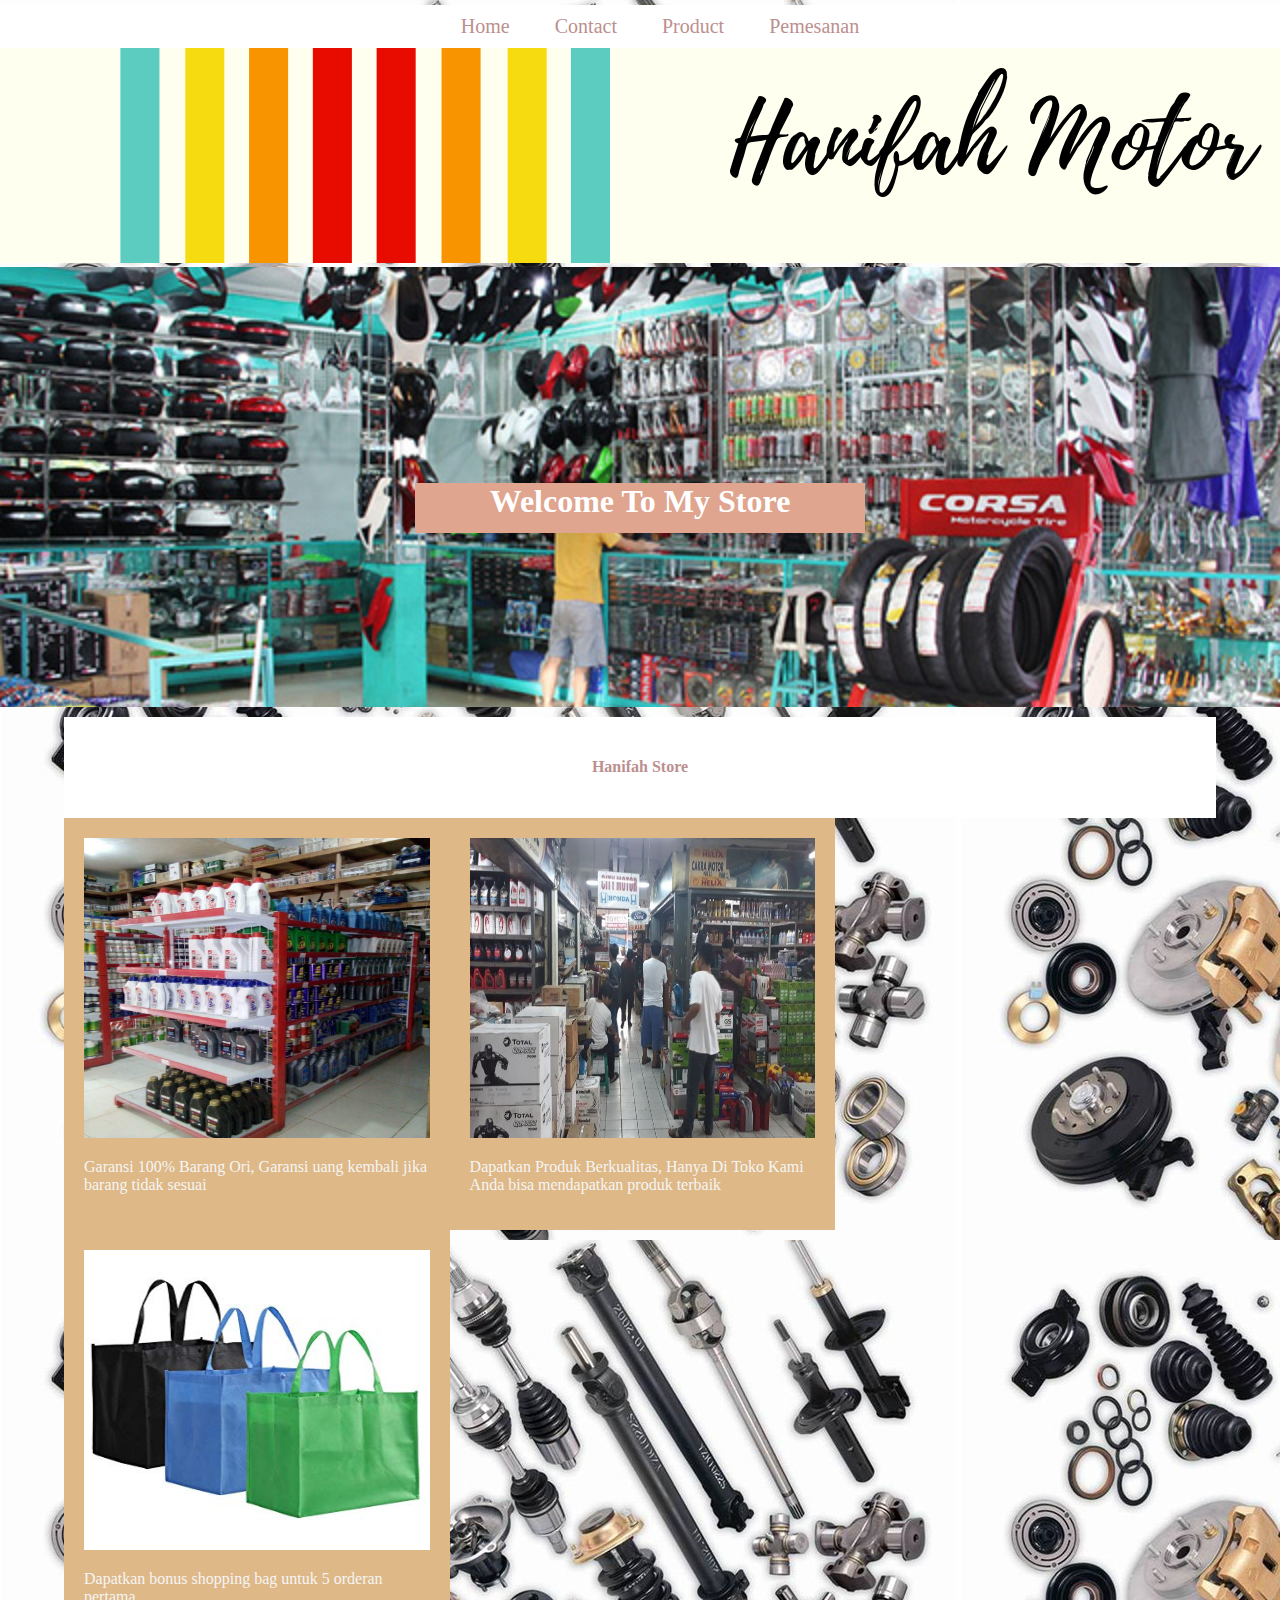
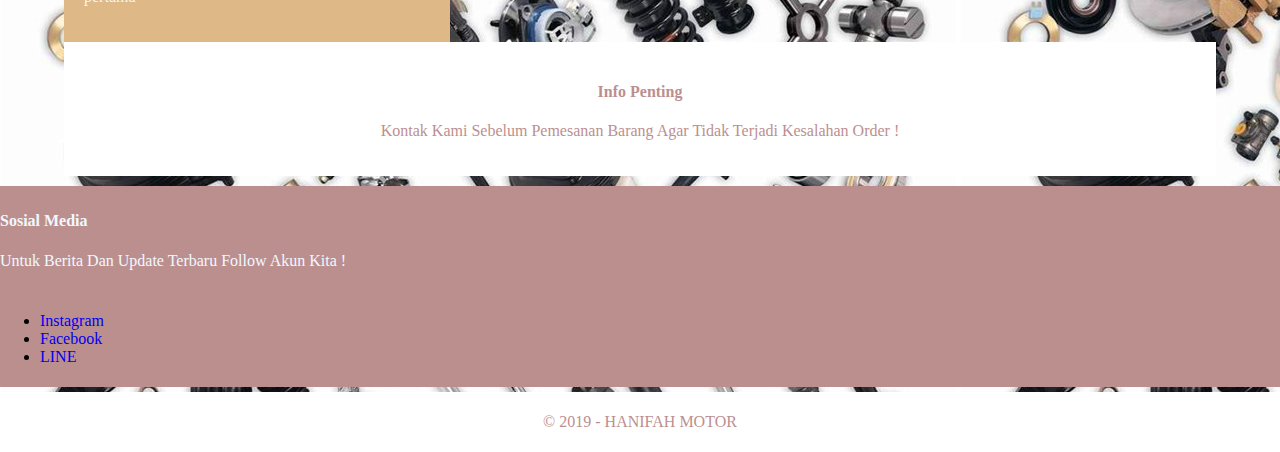
==== index.html @ e231ae4b "Add files via upload" ====
<!DOCTYPE html>
<html>
    <head>
        <title>Hanifah Motor Store</title>

        <link rel="icon" type="images/icon.jpg">
        <link rel="stylesheet"href="css/style.css">
        <link rel="stylesheet"href="css/bggrds.css">
        <link rel="stylesheet"href="css/product.css">

    </head>
    
    <body>
        <div class="container"> 
            <div class="header">
                             
                <!--start menu-->
                <div class="menu">
                    <ul>  
                        <li>
                        <a href="index.html"  title=Home>Home</a>
                        </li>
                        
                        <li>
                        <a href="contact.html"  title=Contact>Contact</a>
                        </li>
                        
                        <li>
                        <a href="product.html" title=Pemesanan>Product</a>
                        </li>

                        <li>
                        <a href="pemesanan.html" title=Pemesanan>Pemesanan</a>
                        </li>
                    </ul>
                </div>
                <!-- end menu -->
         
                <!-- Image Logo -->
                <a href="index.html">
                    <img src="images/bg1.png">
                </a>
                <!-- end logo -->
            </div>  
                
            <!--start spotlight-->
            <div class="spotlight">
                <h1>Welcome To My Store</h1>
            </div>
            <!--End Spotlight-->
          
            <!--Start Content-->
                
            <div class="container-box">

                <!--Service-->
                <div class="col-3">
                    <h4>Hanifah Store</h4>
    
                </div>
                 <!--preview 1-->
                <div class="product-1">
                    <img src="images/tokodepan.jpeg" alt="">
                    <p>Garansi 100% Barang Ori, Garansi uang kembali jika barang tidak sesuai</p>
                </div>

                <!--Preview 2-->
                <div class="product-2">
                    <img src="images/toko2.jpeg" alt="">
                    <p>Dapatkan Produk Berkualitas, Hanya Di Toko Kami Anda bisa mendapatkan produk terbaik</p>
                </div>            

                <!--Preview 3-->
                <div class="product-3">
                    <img src="images/sb1.jpg" alt="">
                    <p>Dapatkan bonus shopping bag untuk 5 orderan pertama</p>
                </div>
                
                <!--Service-->
                <div class="col-3">
                    <h4>Info Penting</h4>
                    <p>Kontak Kami Sebelum Pemesanan Barang Agar Tidak Terjadi Kesalahan Order !</p>
                </div>
            </div>
            <!--End Content-->
    
                        
            <!--Start Footer-->
            <div class="footer">     
                <!--col 1-->
                <div class=col-2>
                    <h4>Sosial Media</h4> 
                    <p>Untuk Berita Dan Update Terbaru Follow Akun Kita !</p>    
                </div>
            </div>

                <!--col 2-->
                <div class=col-2>
                    <ul>
                        <li>
                            <a href="index.html" style="text-decoration:none"  title=Instagram>Instagram</a>
                        </li>
                        
                        <li>   
                            <a href="https://www.facebook.com/profile.php?id=100005338186897l"style="text-decoration:none"  title=Facebook>Facebook</a>
                        </li>
                        
                        <li>
                            <a href="contact.html" style="text-decoration:none" title=LINE>LINE</a>
                        </li>
                    </ul>                
                </div>
            </div>
            
                

            

            <!--End Footer-->          
                                       
                                    
            <!--Start Copyright-->
            <div class="copyright">
                <p> &copy; 2019 - HANIFAH MOTOR</p>
            </div>           
            <!--End Copyright-->
     
     </body>

 </html>
---- css/style.css ----
body  {
    background-image: url("../images/bgwebindex.jpg");
    margin: 0;
    font-family: Lucida Sans Unicode;

}


.container{
     width: 100%;
     overflow: auto;
     margin: 5px auto;
     font-family: Lucida Sans Regular;

}

.container-box{
    width: 90%;
    overflow: auto;
    margin:10px auto;
}
     

     
/*
start header
*/

.header {
    text-align: center ;
    font-family:Lucida Sans Regular;
    
}

.menu ul{
    font-size: 20px;
    background-color: white;
    margin: auto;
    padding :10px 0px 10px 0px;
    overflow: auto;
    text-align: center;
    font-family:Lucida;
}

.menu li {
    display: initial;
    margin-left: 40px;
}

.menu li a{
    color: rosybrown;
    text-decoration: none;
    
}

.menu li a:hover {
    color: white;
    background-color:rosybrown;
    margin: auto;
    padding: 10px 0px 10px 0px;
}

/*end header*/

/*start spotlight*/
.spotlight {
    background-image: url("../images/lel.jpg");
    background-position: center;
    background-repeat: no-repeat;
    background-size: cover;
    position: relative;
    height: 400px;
    padding: 20px 0;
}   

.spotlight h1 {
    background: #dfa58f;
    width: 450px;
    height: 50px;
    text-align: center;
    position: absolute;
    top: 50%;
    left: 50%;
    transform: translate(-50%, -50%);
    color: #ffffff;
}
/* end spotlight */




/*start box 1*/




.col-1
{
    overflow: auto;
    background-color: white;
    color:rosybrown;
    padding:2px 0;
    
    
}

/* end box 1 */

/*start box 2*/
.col-2
{
    overflow: auto;
    background-color:rosybrown ;
    color: whiteo;
    padding:5px 0;

}

/* end box 2 */



/*start box 3*/
.col-3{
    overflow: auto;
    background-color: white;
    color: rosybrown;
    padding: 20px 0;
    text-align: center;
}

/* end box 3 */

.col-1, .col-2, .col-3
{
    
    width: 90%;
    float: left;
}

.col-1, .col-2, .col-3
{
    width :100%;
}
/*footer*/
.footer{
    overflow: auto;
    background-color: aquamarine;
    color: aliceblue;
}


.copyright{
color: rosybrown;
background-color: white;
text-align: center;
padding: 5px 0px 5px 0px;
}

/*end footer*/
---- css/product.css ----
.product-1, .product-2, .product-3 {
    border: 2px #333333;
    height: auto;
    width: 30%;
    float: left;
    padding: 20px;
    color:whitesmoke;
    background-color: burlywood;
    
}
.product-1 img, .product-2 img, .product-3 img,.product-4 img{
    width: 100%;
    height:300px;
}
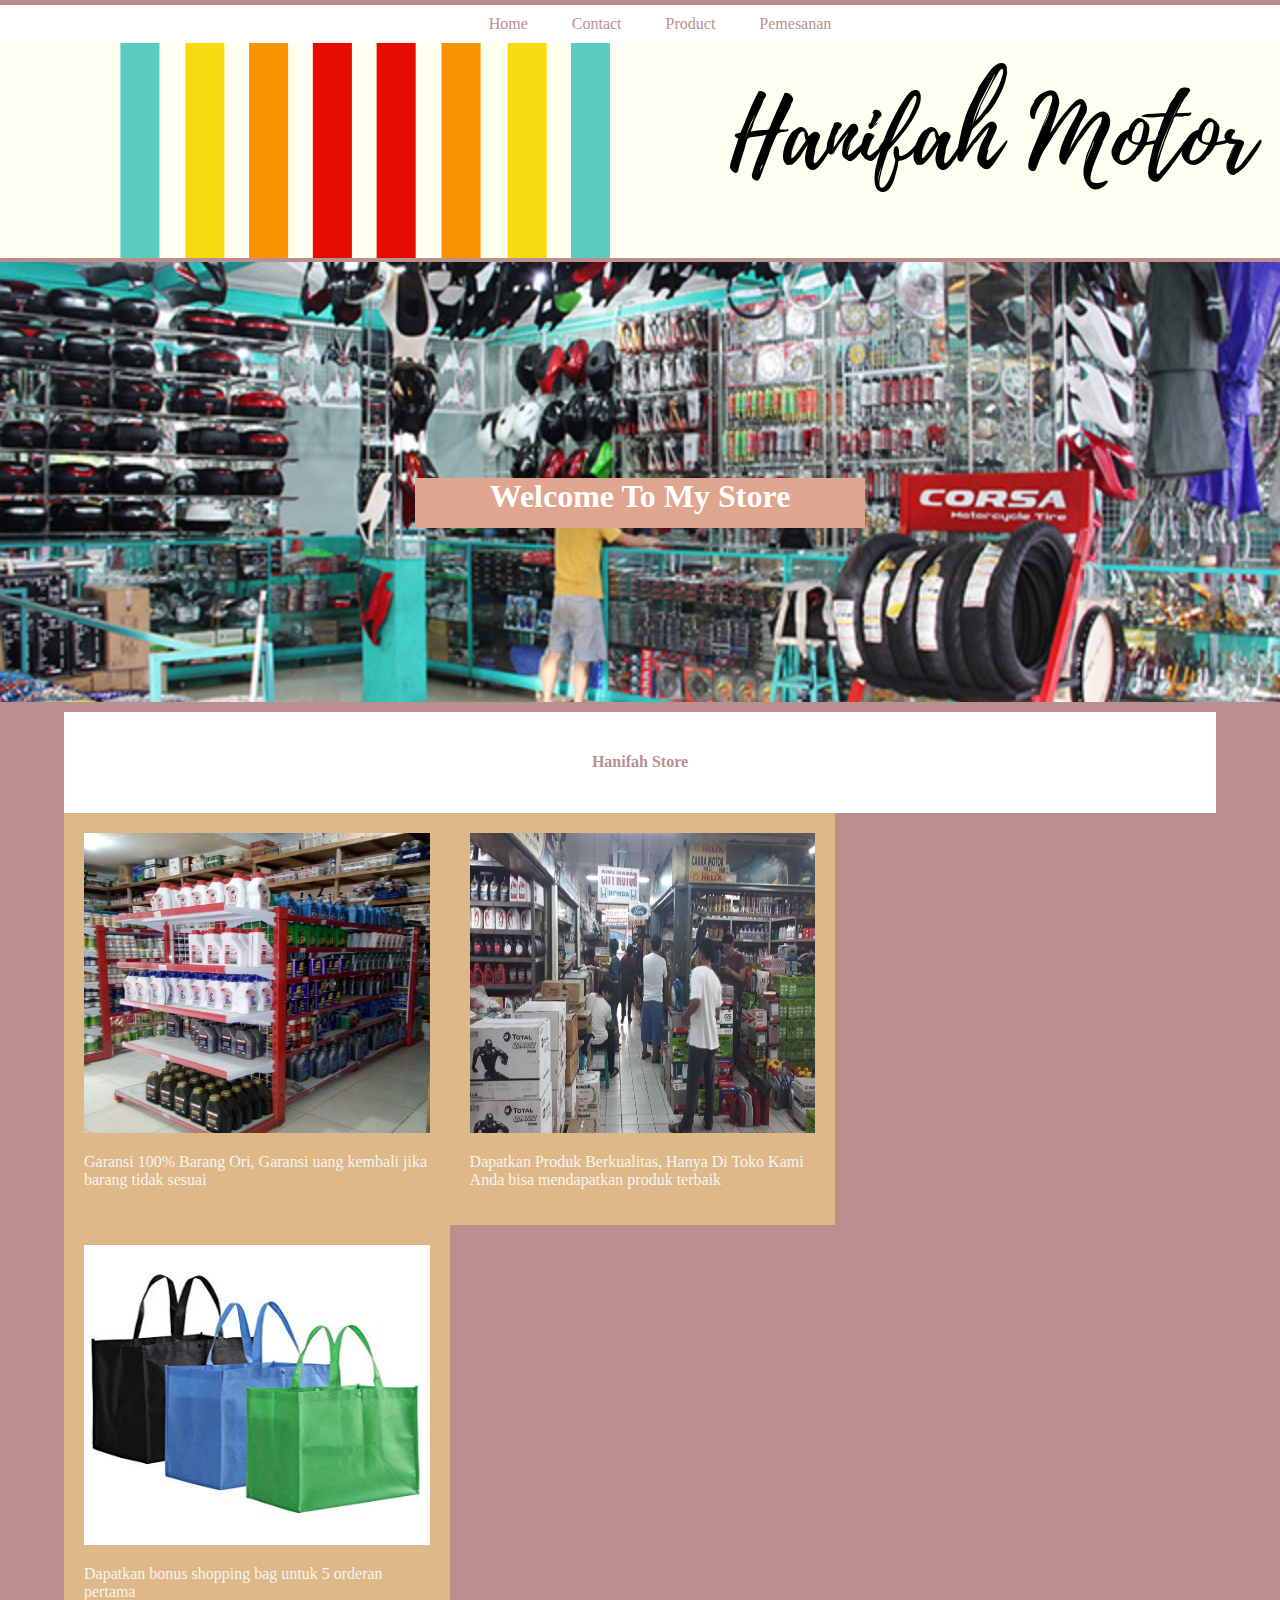
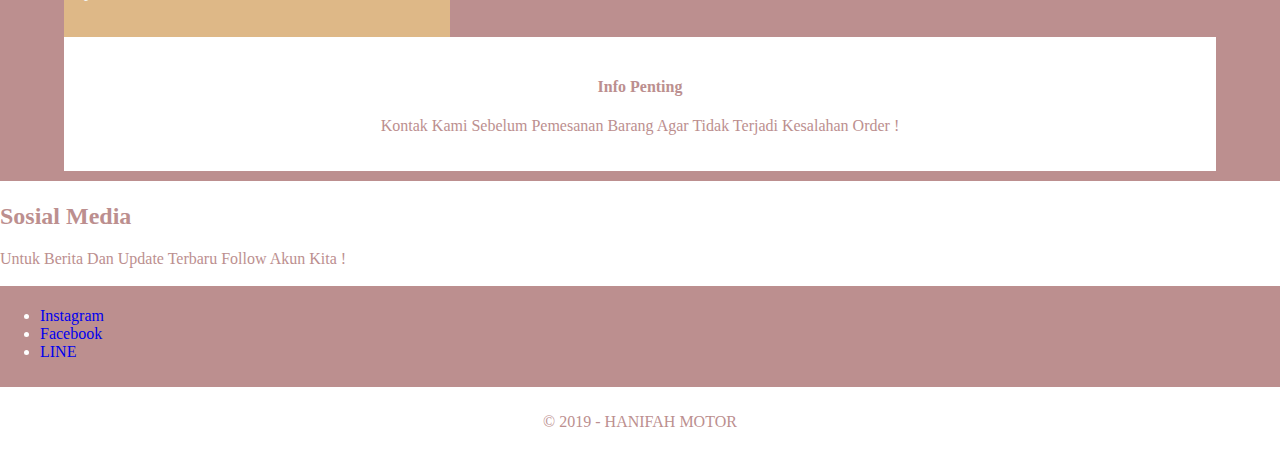
==== commit 32f56b5f: "Add files via upload" ====
--- a/index.html
+++ b/index.html
@@ -88,14 +88,14 @@
             <!--Start Footer-->
             <div class="footer">     
                 <!--col 1-->
-                <div class=col-2>
-                    <h4>Sosial Media</h4> 
+                <div class="col-1">
+                    <h2>Sosial Media</h2> 
                     <p>Untuk Berita Dan Update Terbaru Follow Akun Kita !</p>    
                 </div>
             </div>
 
                 <!--col 2-->
-                <div class=col-2>
+                <div class="col-2">
                     <ul>
                         <li>
                             <a href="index.html" style="text-decoration:none"  title=Instagram>Instagram</a>
--- a/css/style.css
+++ b/css/style.css
@@ -1,5 +1,5 @@
 body  {
-    background-image: url("../images/bgwebindex.jpg");
+    background-color: rosybrown;
     margin: 0;
     font-family: Lucida Sans Unicode;
 
@@ -33,7 +33,7 @@
 }
 
 .menu ul{
-    font-size: 20px;
+    font-size: 16px;
     background-color: white;
     margin: auto;
     padding :10px 0px 10px 0px;
@@ -100,6 +100,7 @@
     background-color: white;
     color:rosybrown;
     padding:2px 0;
+    text-align:
     
     
 }
@@ -111,7 +112,7 @@
 {
     overflow: auto;
     background-color:rosybrown ;
-    color: whiteo;
+    color: white;
     padding:5px 0;
 
 }
@@ -154,7 +155,7 @@
 color: rosybrown;
 background-color: white;
 text-align: center;
-padding: 5px 0px 5px 0px;
+padding: 10px;
 }
 
 /*end footer*/